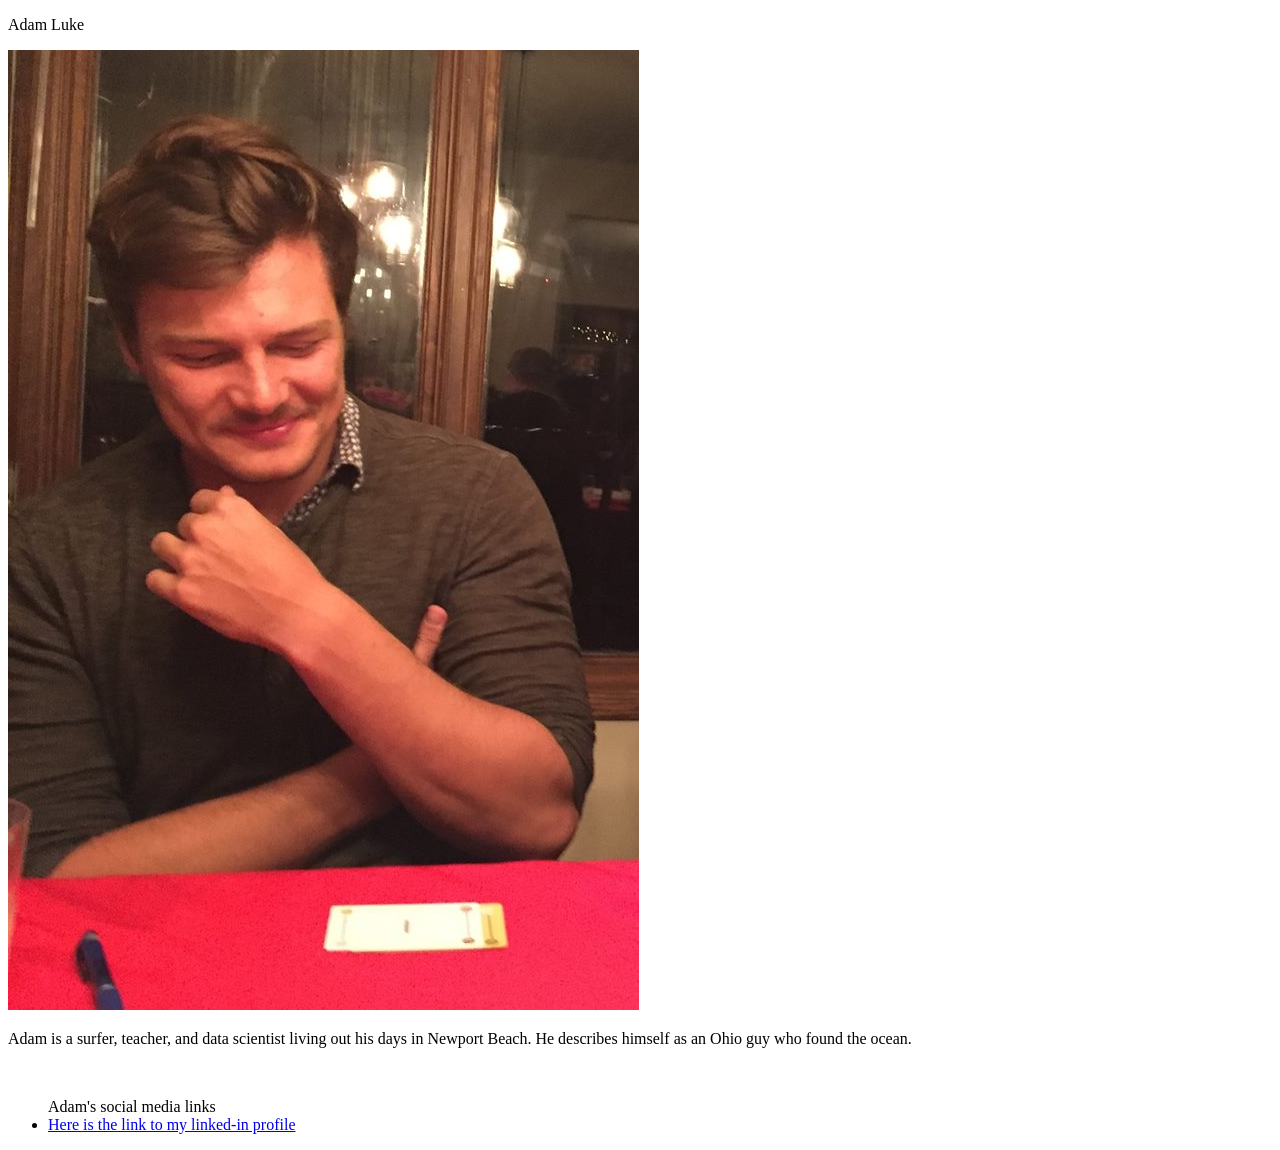
==== index.html @ 4d927c1a "changing name of file" ====
<!DOCTYPE html> 

<html lang = "en"> 
    <head>
        <meta charset="UTF-8">
        <title>Warm up for the HTML 2 </title>
    </head>

    <body>
        <header>
            <p>Adam Luke</p>
        </header>

        <img src = "photos/adam.jpg" alt = "picture of Adam Luke"/>

        <br>
        <article>
            <p>Adam is a surfer, teacher, and data scientist living out his days in Newport Beach.  He describes himself as an Ohio guy who 
                found the ocean.  
            </p>
        </article>
        <br> 
        <ul>
            <lh>Adam's social media links</lh>
            <li> <a target = "_blank" href = "https://www.linkedin.com/in/adam-luke61/"> Here is the link to my linked-in profile </a>  </li>
        </ul>



    </body>







</html>
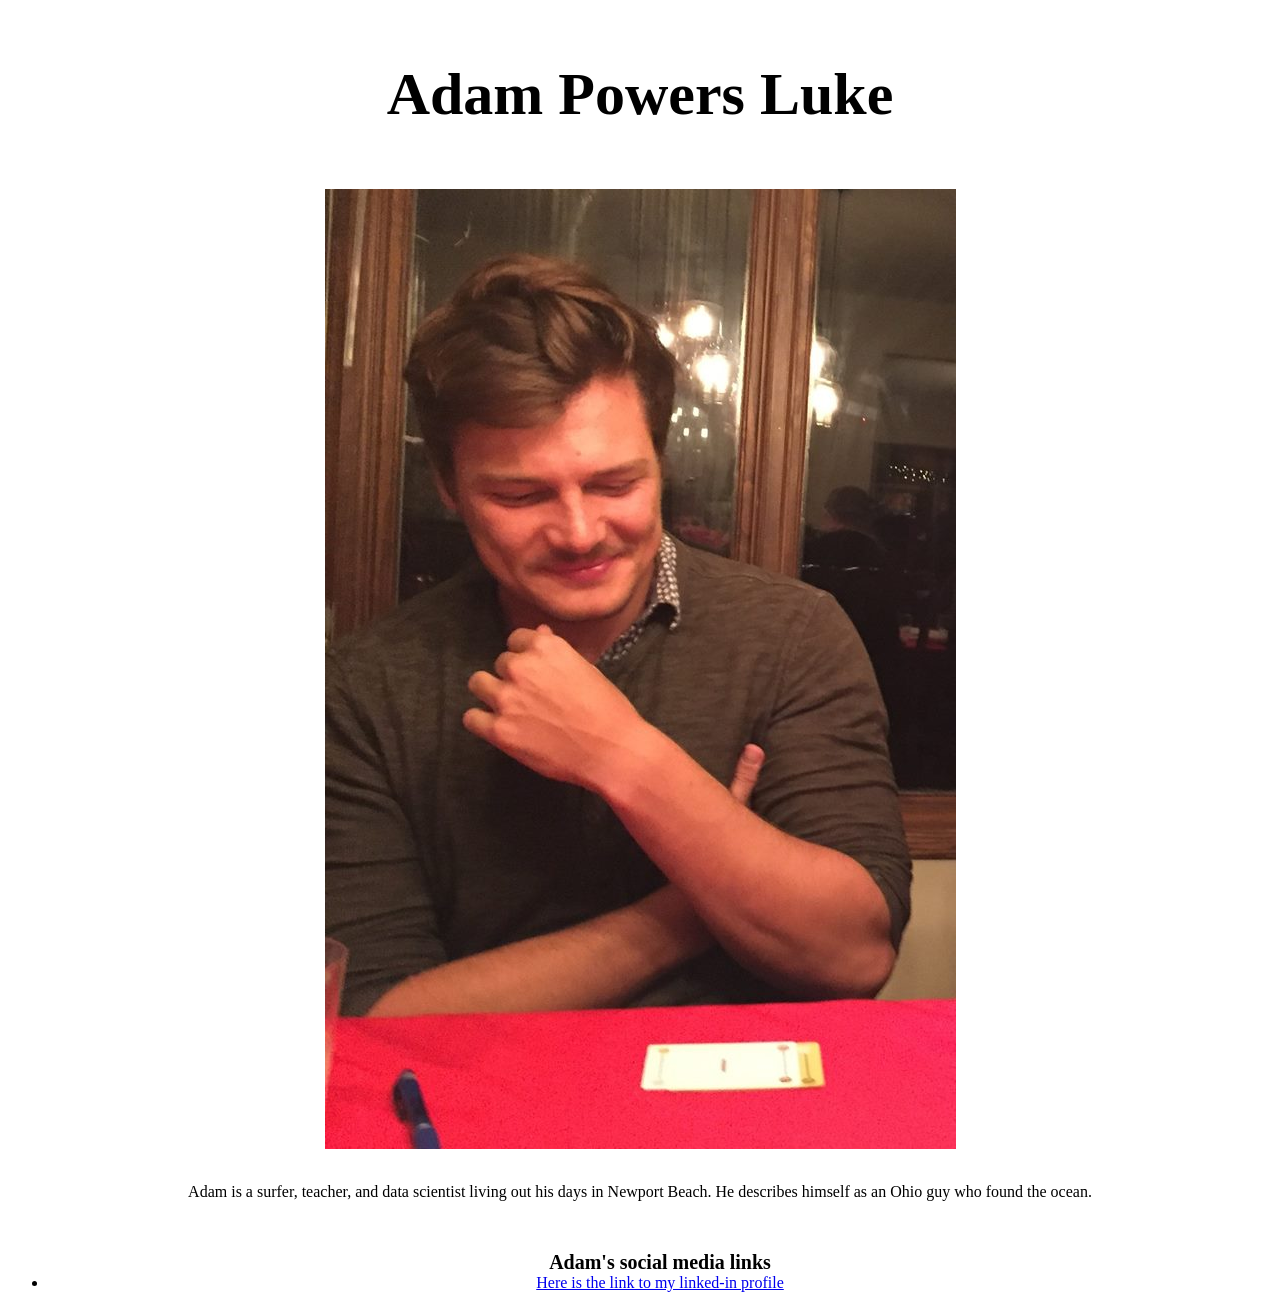
==== commit 8b52a60c: "added some basic styling" ====
--- a/index.html
+++ b/index.html
@@ -4,11 +4,36 @@
     <head>
         <meta charset="UTF-8">
         <title>Warm up for the HTML 2 </title>
+
+        <style>
+            header {font-size: 60px;
+                    font-weight: bold;
+                    text-align: center;
+                   }
+
+            lh {font-weight: bold; 
+                font-size: 20px; 
+                text-align: center;
+                }
+
+            img { margin-left: auto;
+                  margin-right: auto;
+                  /* Block display (more on this later) */
+                  display: block;
+                }
+
+            article {text-align: center;
+                    }
+
+            ul {text-align: center;
+                }
+        
+        </style>
     </head>
 
     <body>
         <header>
-            <p>Adam Luke</p>
+            <p>Adam Powers Luke</p>
         </header>
 
         <img src = "photos/adam.jpg" alt = "picture of Adam Luke"/>
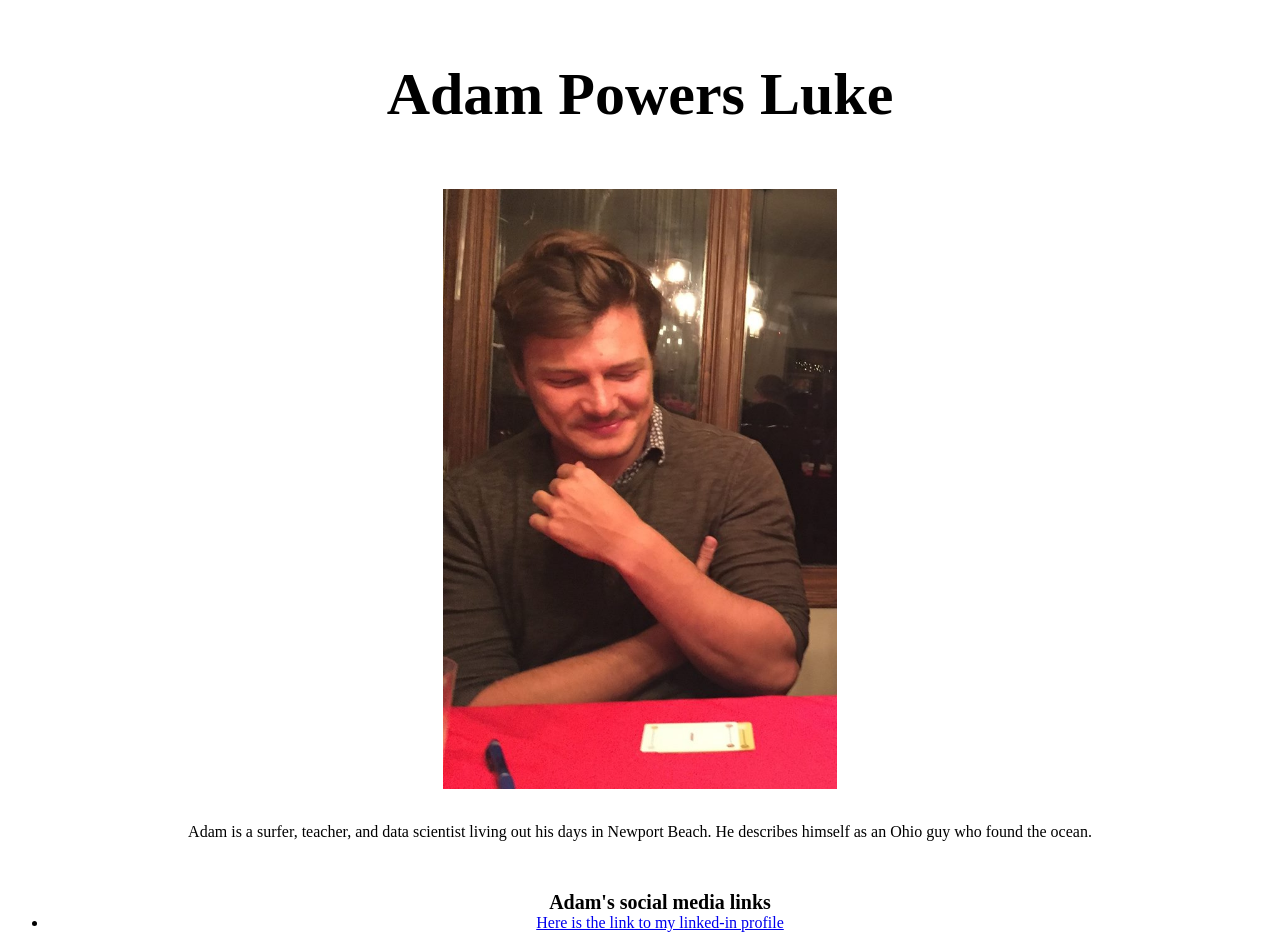
==== commit 1150a472: "updated styling" ====
--- a/index.html
+++ b/index.html
@@ -20,6 +20,8 @@
                   margin-right: auto;
                   /* Block display (more on this later) */
                   display: block;
+                  height: 600px; 
+                  width: auto;
                 }
 
             article {text-align: center;
